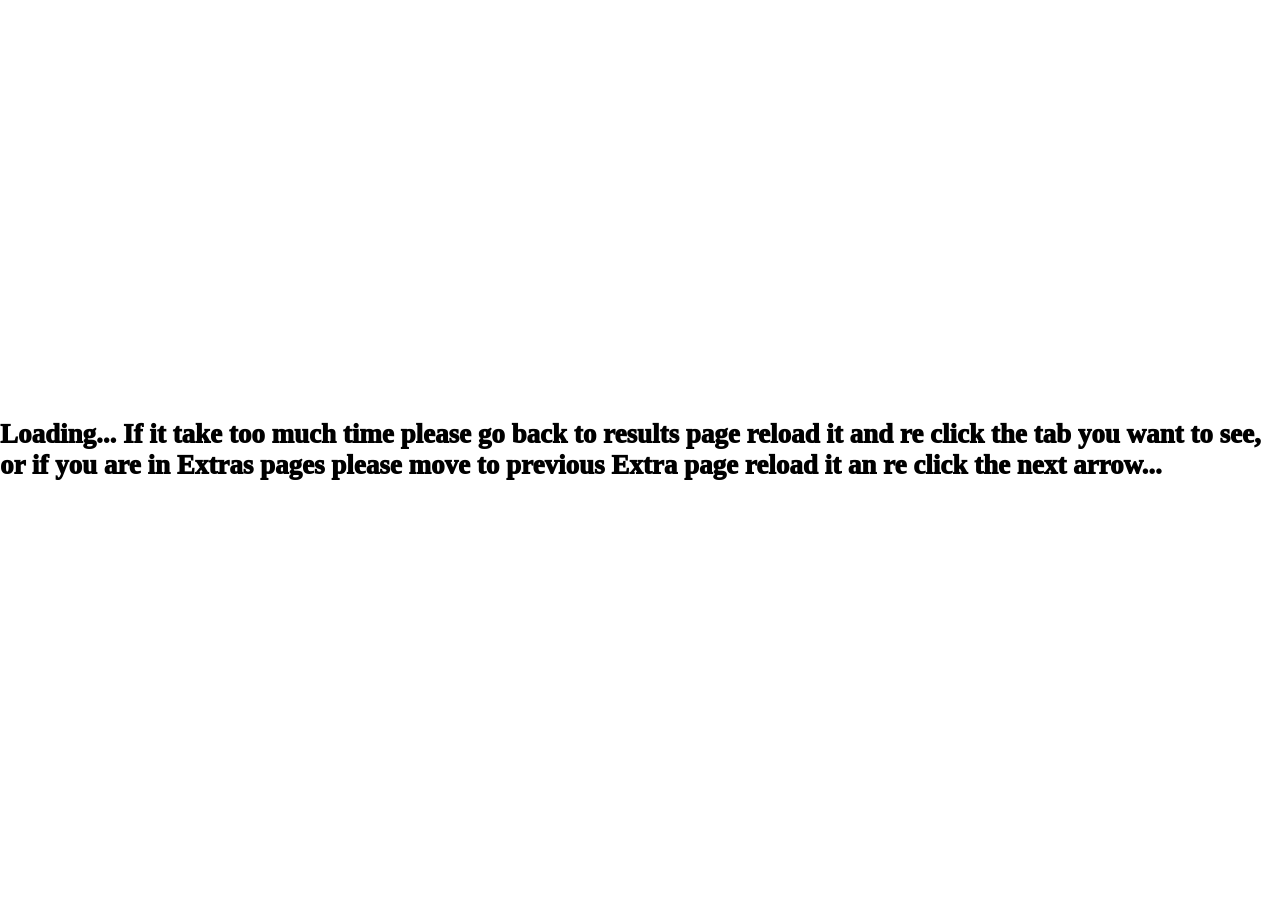
==== web1.html @ c2c2e127 "Rename web1 to web1.html" ====
<!DOCTYPE html>
<html>
<head>
  <meta http-equiv="CONTENT-TYPE" content="text/html; charset=UTF-8">
  <title>Avrac/results/Extras</title>
   <script src="https://cse.google.com/cse.js?cx=300ca4eb8698e4e56" async></script>
  <link rel="stylesheet" href="https://cdnjs.cloudflare.com/ajax/libs/font-awesome/6.5.1/css/all.min.css">
<link rel="stylesheet" href="aio.css"/>
</head>
<body>
    <center>
      <p>A</p>
    </center>
    <input type="text" style="display: none;" value="tokyo" name="q" id="q">
<nav class="up">
     <button class="h" onclick="location.href='https://avrac.playerauth7.workers.dev/results?q='+encodeURIComponent(q.value)">
       <i class="fa-solid fa-house fa-2x"></i>
     </button>
    <button class="cus" onclick="location.href='https://avrac.playerauth7.workers.dev/results?q='+encodeURIComponent(q.value)'"><</button>
      <p>Extras</p>
       <button class="cus" onclick="location.href='web2.html?q='+encodeURIComponent(q.value)'">></button>
</nav>
</body>
<script src="aio.js"></script>
</html>
---- aio.css ----
body {
  background: url('https://raw.githubusercontent.com/playerauth/media-assets/refs/heads/main/ag5.jpg'), white;
  background-size: cover !important;
  height: 100vh;
  overflow: hidden;
  padding: 0;
  margin: 0;
}
.up {
  width: 100vw;
  justify-content: space-around;
  height: 8vh;
  bottom: 0;
  position: fixed;
  display: flex;
  background: white;
}
p {
  font-weight: 900;
  font-size: 2vh;
  margin-top: 2.5vh;
  font-family: serif;
}
.cus {
  background: #007bff;
  width: 6vh;
  margin-top: 1vh;
  border: 2px solid #007bff;
  border-radius: 50%;
  color: white;
  font-size: 2vh;
  font-weight: 900;
  transition: all 0.3s ease;
  height: 6vh;
}
.cus:hover {
  background: blue !important;
  border-color: blue !important;
}
.h {
  color: #007bff;
  background: transparent;
  border: none;
  font-size: 2vh;
  transition: all 0.3s ease;
}
.h:hover {
  color: blue !important;
}
.at {
  color: #444;
  text-decoration: none;
}
#cse-results {
margin-top: 10vh !important;
}
@media (prefers-color-scheme: dark) {
  body {
    background: url('https://raw.githubusercontent.com/playerauth/media-assets/refs/heads/main/ag5.jpg'), #1a1c2c;
    background-size: cover;
  height: 100vh;
  overflow: hidden;
  padding: 0;
  margin: 0;
  }
  .up {
    background: #1a1c2c;
  }
  p {
    color: white;
  }
}
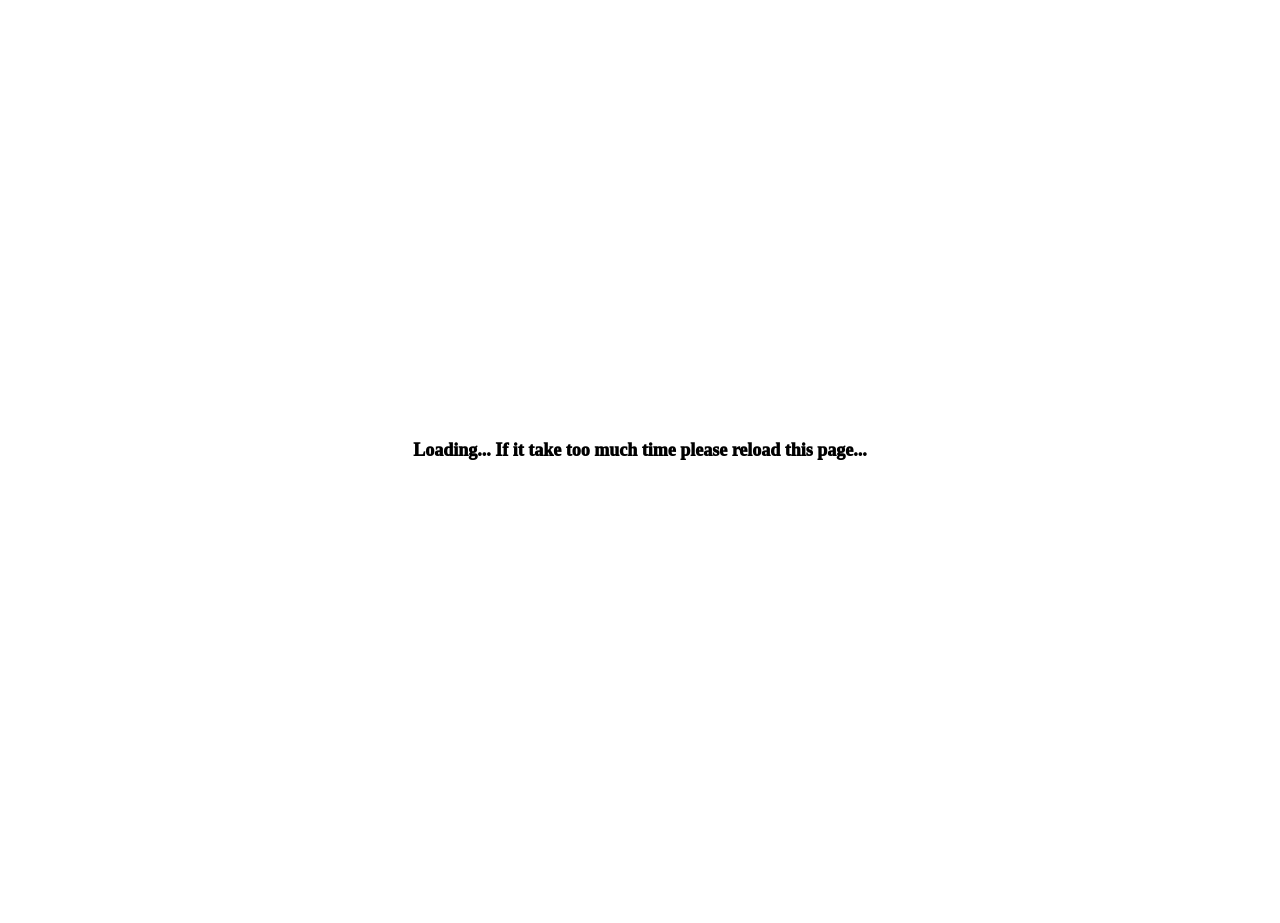
==== commit e76de665: "Update web1.html" ====
--- a/web1.html
+++ b/web1.html
@@ -16,9 +16,9 @@
      <button class="h" onclick="location.href='https://avrac.playerauth7.workers.dev/results?q='+encodeURIComponent(q.value)">
        <i class="fa-solid fa-house fa-2x"></i>
      </button>
-    <button class="cus" onclick="location.href='https://avrac.playerauth7.workers.dev/results?q='+encodeURIComponent(q.value)'"><</button>
+    <button class="cus" onclick="location.href='https://avrac.playerauth7.workers.dev/results?q='+encodeURIComponent(q.value)"><</button>
       <p>Extras</p>
-       <button class="cus" onclick="location.href='web2.html?q='+encodeURIComponent(q.value)'">></button>
+       <button class="cus" onclick="location.href='web2.html?q='+encodeURIComponent(q.value)">></button>
 </nav>
 </body>
 <script src="aio.js"></script>
